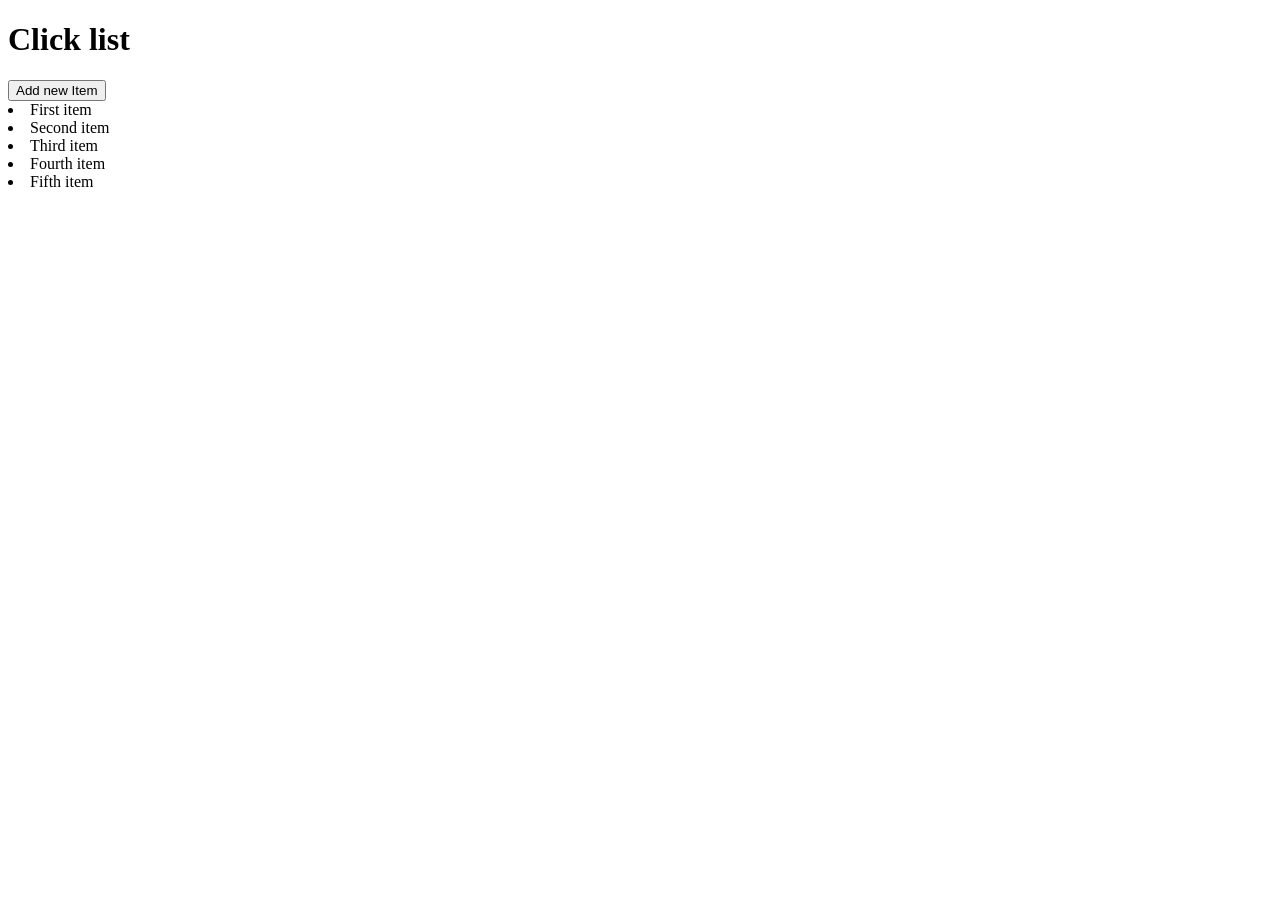
==== list.html @ abfb2d27 "Js in 30 mins" ====
<!DOCTYPE html>
<html>
  <head>
    <meta charset="utf-8">
    <title>Js in 30 minutes</title>
  </head>
  <body>
    <h1>Click list</h1>
    <button>Add new Item</button>
    <li>First item</li>
    <li>Second item</li>
    <li>Third item</li>
    <li>Fourth item</li>
    <li>Fifth item</li>
  </body>
</html>
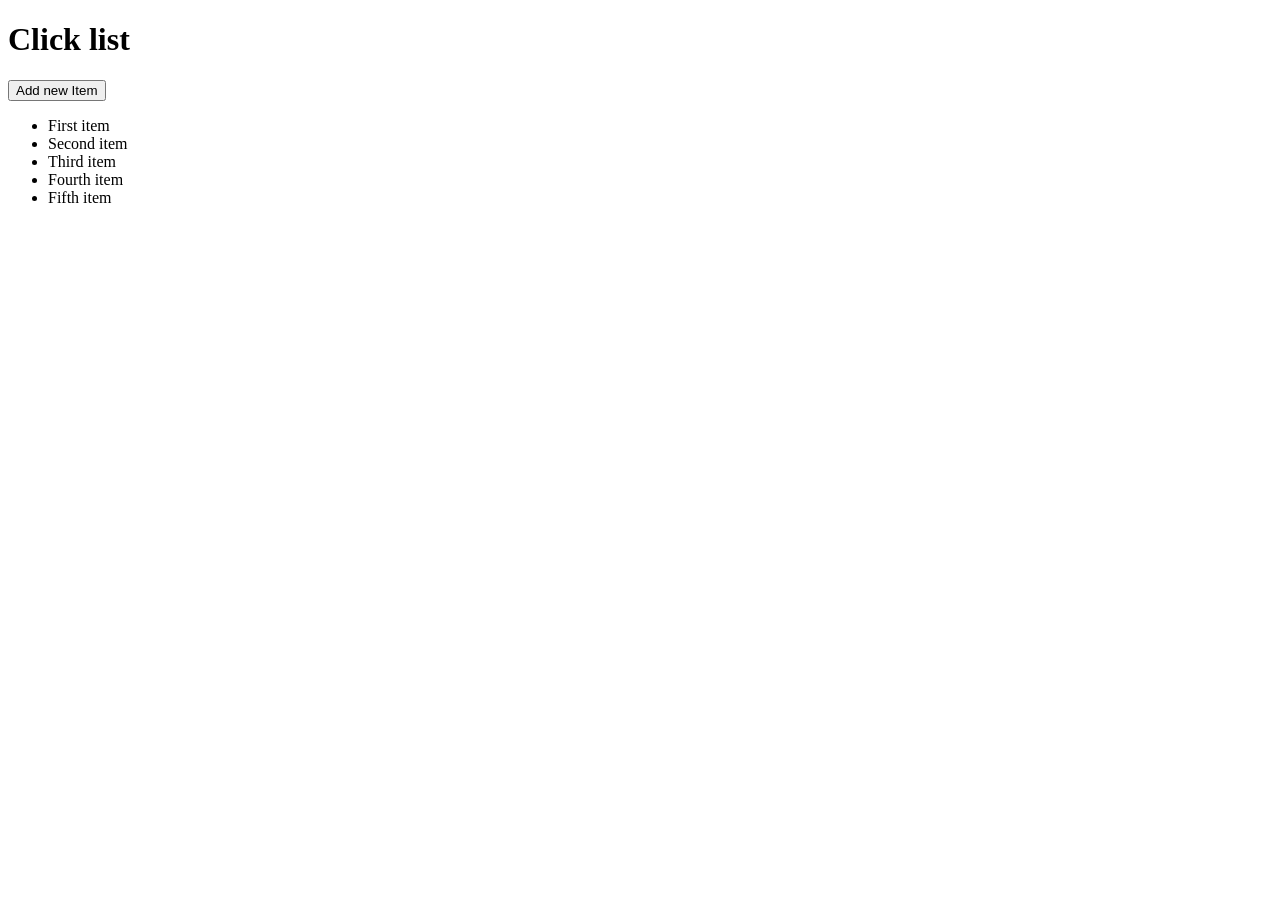
==== commit 61a05120: "click item list to change h1 title and click button to add new item in list" ====
--- a/list.html
+++ b/list.html
@@ -3,14 +3,18 @@
   <head>
     <meta charset="utf-8">
     <title>Js in 30 minutes</title>
+    <link rel="stylesheet" href="css/style.css"/>
   </head>
   <body>
-    <h1>Click list</h1>
-    <button>Add new Item</button>
-    <li>First item</li>
-    <li>Second item</li>
-    <li>Third item</li>
-    <li>Fourth item</li>
-    <li>Fifth item</li>
+    <h1 id="our-headline">Click list</h1>
+    <button id="our-button">Add new Item</button>
+    <ul id="our-list">
+      <li>First item</li>
+      <li>Second item</li>
+      <li>Third item</li>
+      <li>Fourth item</li>
+      <li>Fifth item</li>
+    </ul>
   </body>
+  <script src="js/main.js"></script>
 </html>
--- a/css/style.css
+++ b/css/style.css
@@ -0,0 +1,9 @@
+.active {                                       /* This is the name of the class */
+     background-color:beige;     /* This is just saying if something is part of the "active" class that it will have a background color of beige */
+}
+.addNewItem {
+  background-color: green;
+  border: 0;
+  border-radius: 5%;
+  
+}
